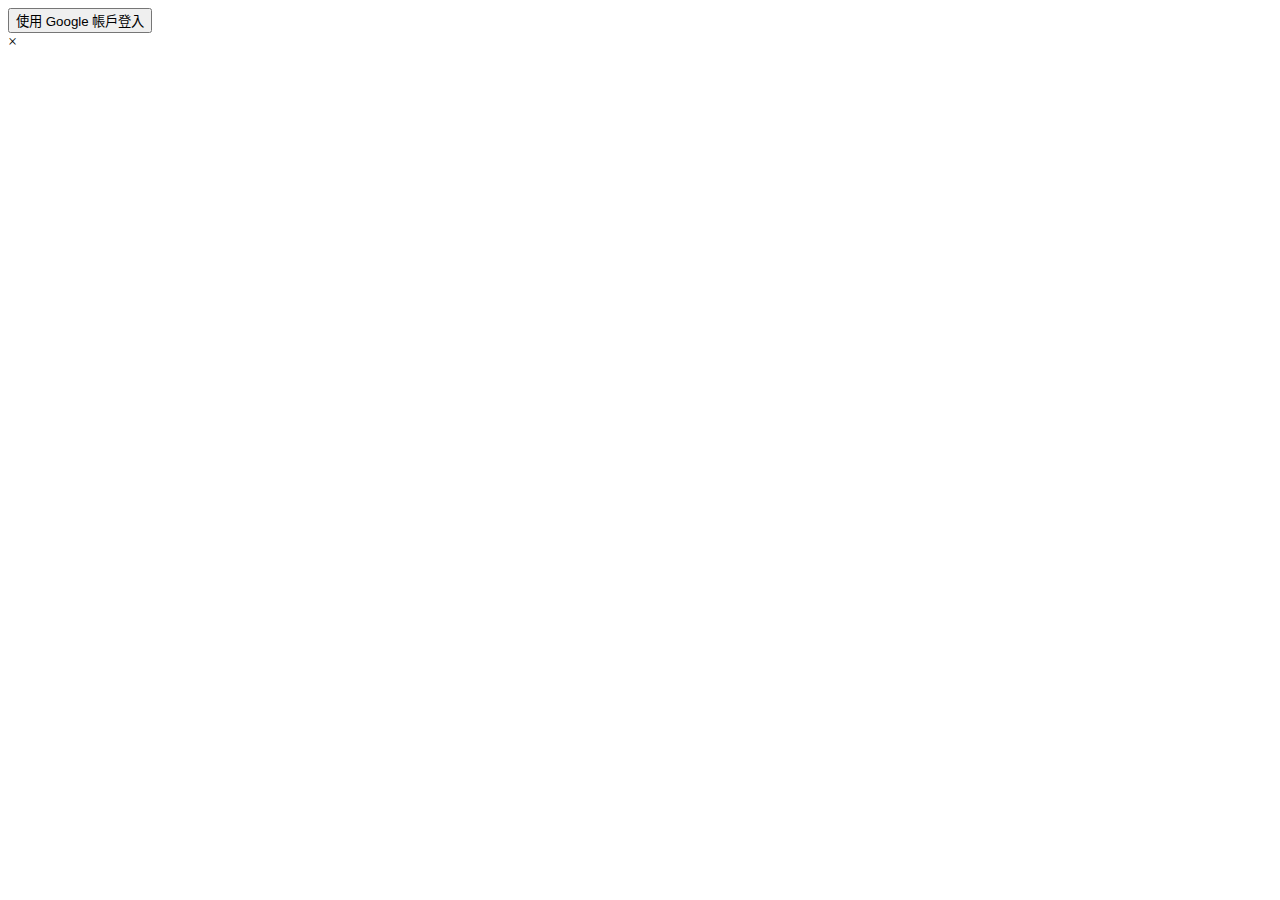
==== s.html @ c37e309f "d" ====
<!DOCTYPE html>
<html lang="zh-TW">
<head>
    <meta charset="UTF-8">
    <meta name="viewport" content="width=device-width, initial-scale=1.0">
    <title>Google Drive 照片網格</title>
    <script src="https://apis.google.com/js/api.js"></script>
    
</head>
<body>
    <div id="login-container">
        <button id="login-button">使用 Google 帳戶登入</button>
    </div>
    <div id="loading" style="display: none;">載入中，請稍候...</div>
    <div id="error-message"></div>
    <div class="grid" id="photoGrid"></div>
    <div id="myModal" class="modal">
        <span class="close">&times;</span>
        <img class="modal-content" id="modalImg">
    </div>

    <script src="https://apis.google.com/js/api.js"></script>
    <script>
        // 請替換為您的 Google Cloud Project 的客戶端 ID
        const CLIENT_ID = '217999736490-svege9oo86421j5be6htrqusfj2e523j.apps.googleusercontent.com';
        // 請替換為您的 API Key
        const API_KEY = 'AIzaSyCJgcTVeDJiYscCxQl4hxtlDUx9EPXWmXc';
        // 請替換為您的資料夾 ID
        const FOLDER_ID = '1FzMKtYQZNeHaZX8Haoks02tbvDXhYNSE';

        function showError(message) {
            console.error(message);
            document.getElementById('error-message').textContent = message;
        }

        function initClient() {
    console.log('Initializing Google API client...');
    return gapi.client.init({
        apiKey: API_KEY,
        clientId: CLIENT_ID,
        discoveryDocs: ["https://www.googleapis.com/discovery/v1/apis/drive/v3/rest"],
        scope: 'https://www.googleapis.com/auth/drive.readonly'
    }).then(function () {
        console.log('Google API client initialized successfully');
        return gapi.auth2.getAuthInstance();
    }).then(function(auth2) {
        console.log('Auth2 instance created');
        auth2.isSignedIn.listen(updateSigninStatus);
        document.getElementById('login-button').onclick = handleAuthClick;
        updateSigninStatus(auth2.isSignedIn.get());
    }).catch(function(error) {
        console.error('Error details:', error);
        showError('初始化 Google API 客戶端時發生錯誤: ' + 
                  (error.details || error.error || error.message || JSON.stringify(error)));
    });
}

        function updateSigninStatus(isSignedIn) {
            console.log('Sign-in status updated:', isSignedIn);
            if (isSignedIn) {
                document.getElementById('login-container').style.display = 'none';
                document.getElementById('loading').style.display = 'block';
                loadDriveContent();
            } else {
                document.getElementById('login-container').style.display = 'block';
                document.getElementById('loading').style.display = 'none';
                document.getElementById('photoGrid').innerHTML = '';
            }
        }

        function handleAuthClick() {
            console.log('Auth button clicked');
            gapi.auth2.getAuthInstance().signIn().catch(function(error) {
                showError('登入過程中發生錯誤: ' + error.message);
            });
        }

        function loadDriveContent() {
            console.log('Loading Drive content...');
            gapi.client.drive.files.list({
                'pageSize': 1000,
                'fields': "files(id, name, webContentLink, webViewLink)",
                'q': `'${FOLDER_ID}' in parents and mimeType contains 'image/'`
            }).then(function(response) {
                const files = response.result.files;
                console.log('Loaded', files.length, 'files');
                const grid = document.getElementById('photoGrid');
                const loading = document.getElementById('loading');

                loading.style.display = 'none';

                files.forEach(file => {
                    const gridItem = document.createElement('div');
                    gridItem.className = 'grid-item';
                    
                    const img = document.createElement('img');
                    img.src = `https://drive.google.com/uc?export=view&id=${file.id}`;
                    img.alt = file.name;
                    img.loading = 'lazy';
                    img.onclick = () => {
                        document.getElementById('myModal').style.display = 'block';
                        document.getElementById('modalImg').src = img.src;
                    };
                    
                    const downloadBtn = document.createElement('a');
                    downloadBtn.href = file.webContentLink;
                    downloadBtn.className = 'download-btn';
                    downloadBtn.textContent = '下載';
                    downloadBtn.target = '_blank';
                    
                    gridItem.appendChild(img);
                    gridItem.appendChild(downloadBtn);
                    grid.appendChild(gridItem);
                });
            }).catch(function(error) {
                showError('載入照片時發生錯誤: ' + error.message);
            });
        }

        gapi.load('client:auth2', initClient);

        // 模態框關閉功能
        const modal = document.getElementById('myModal');
        const closeBtn = document.getElementsByClassName('close')[0];

        closeBtn.onclick = () => {
            modal.style.display = 'none';
        };

        window.onclick = (event) => {
            if (event.target == modal) {
                modal.style.display = 'none';
            }
        };
    </script>
    <script>
        function gapiLoaded() {
            gapi.load('client:auth2', initClient);
        }
        document.addEventListener('DOMContentLoaded', gapiLoaded);
        </script>
</body>
</html>
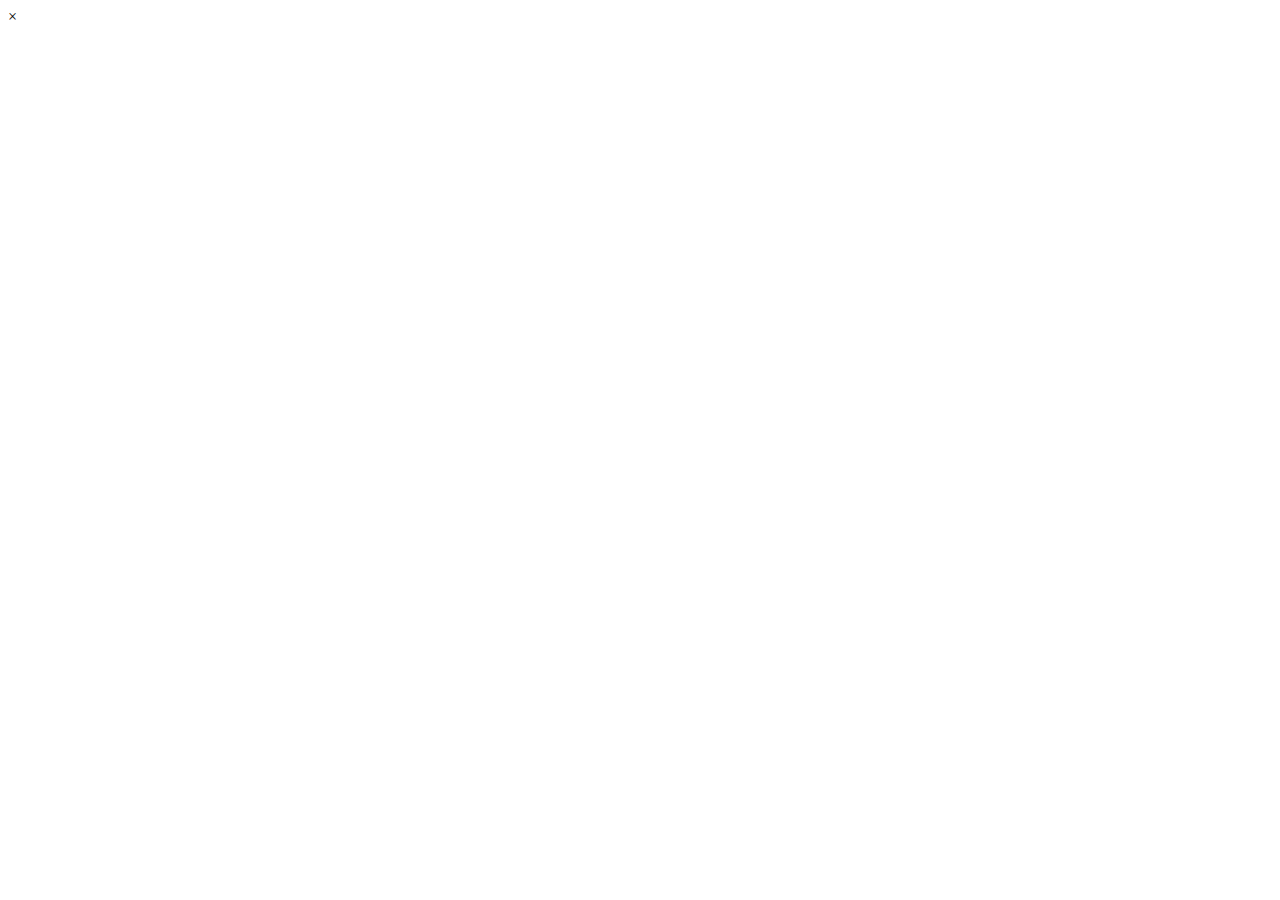
==== commit 9390cef5: "ㄒ" ====
--- a/s.html
+++ b/s.html
@@ -9,7 +9,11 @@
 </head>
 <body>
     <div id="login-container">
-        <button id="login-button">使用 Google 帳戶登入</button>
+        <div id="g_id_onload"
+             data-client_id="YOUR_CLIENT_ID"
+             data-callback="handleCredentialResponse">
+        </div>
+        <div class="g_id_signin" data-type="standard"></div>
     </div>
     <div id="loading" style="display: none;">載入中，請稍候...</div>
     <div id="error-message"></div>
